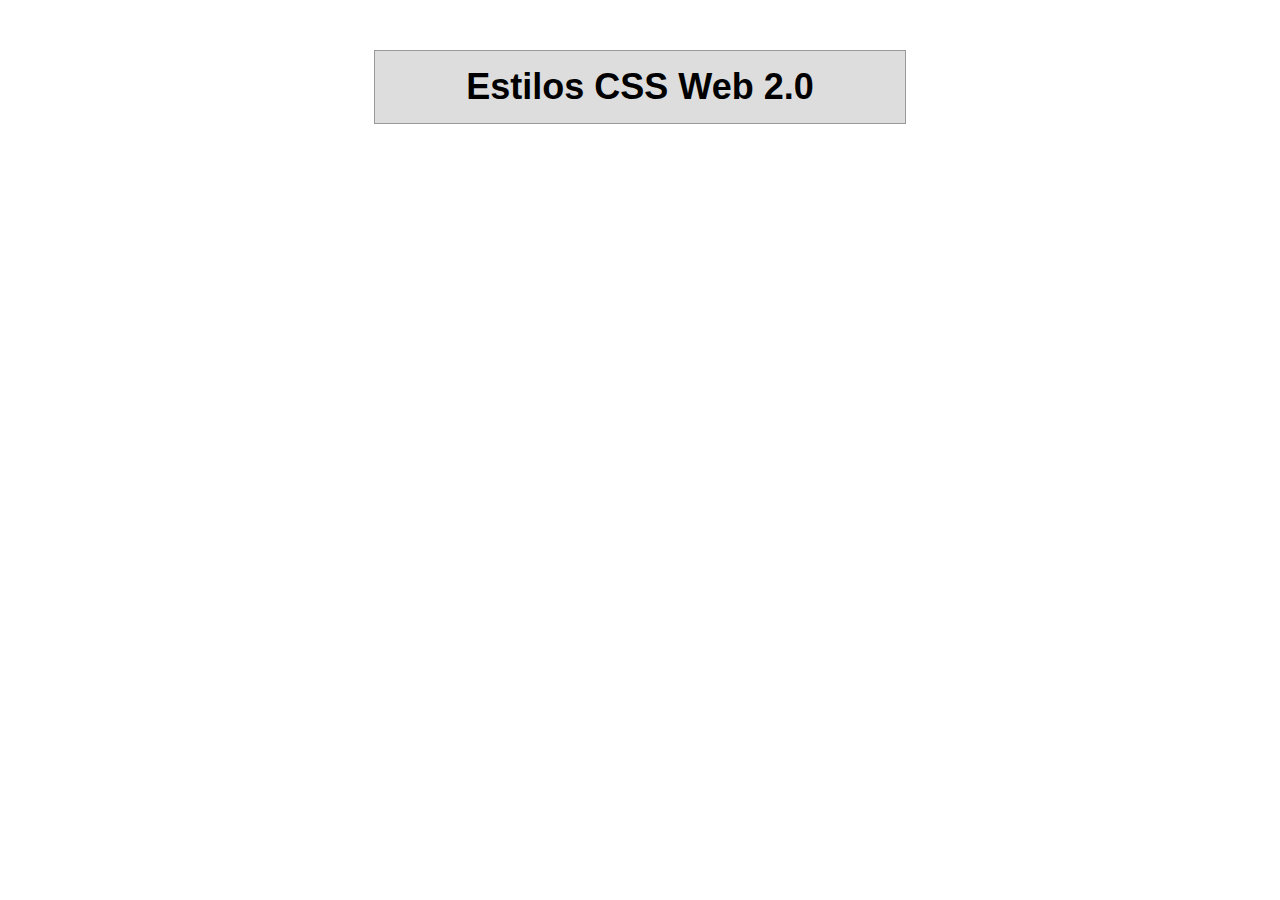
==== capitulo_tres.html @ d2c5c56e "nuevos archivos" ====
<!DOCTYPE html>
<html lang="es">
<head>
<title>Nuevos Estilos CSS3</title>
<link rel="stylesheet" href="nuevocss3.css">
</head>
<body>
<header id="principal">
<span id="titulo">Estilos CSS Web 2.0</span>
</header>
</body>
</html>
---- nuevocss3.css ----
body {
text-align: center;
}
#principal {
display: block;
width: 500px;
margin: 50px auto;
padding: 15px;
text-align: center;
border: 1px solid #999999;
background: #DDDDDD;
}
#titulo {
font: bold 36px verdana, sans-serif;
}
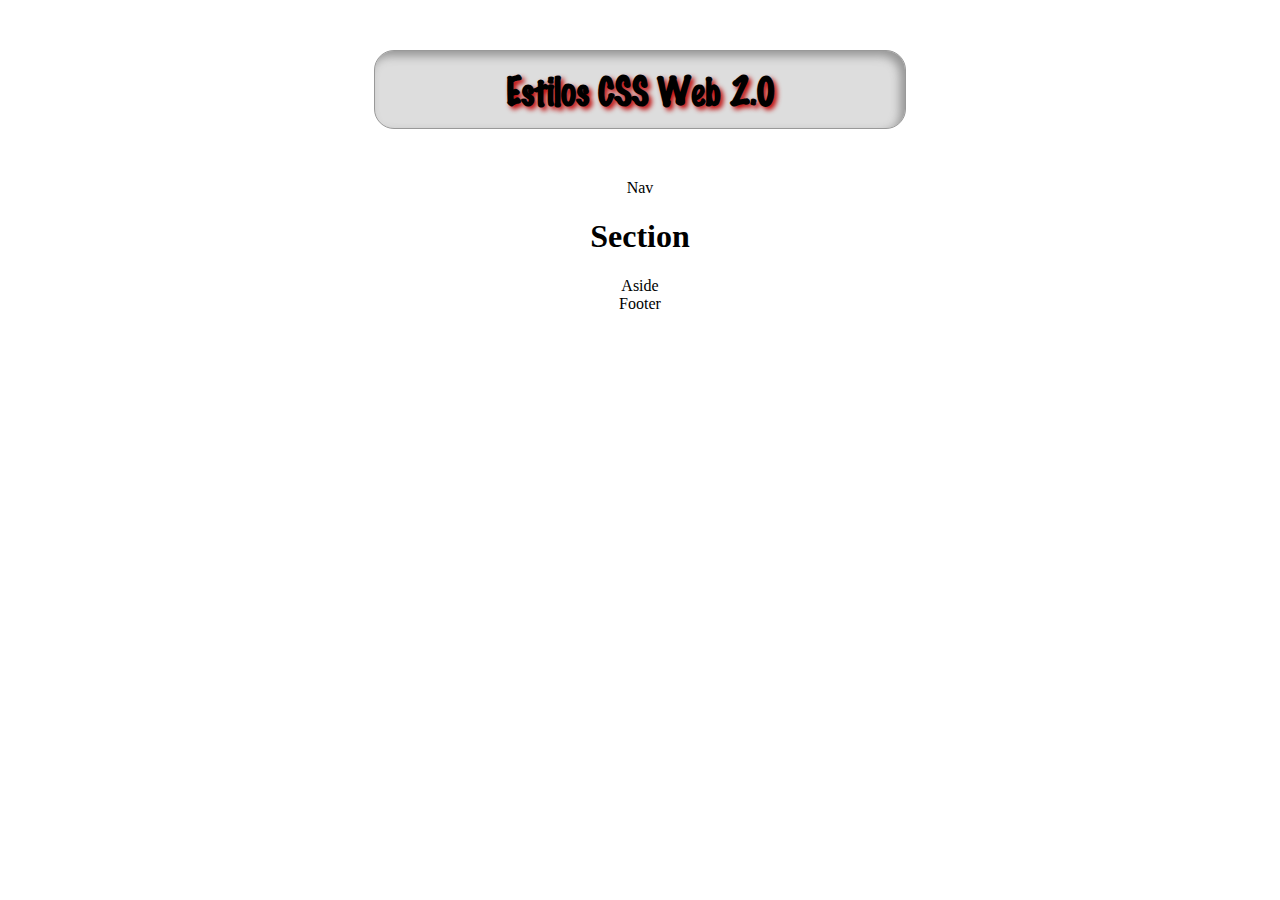
==== commit 55fa0036: "Se agregó nuevo archivo fuente" ====
--- a/capitulo_tres.html
+++ b/capitulo_tres.html
@@ -1,12 +1,24 @@
 <!DOCTYPE html>
 <html lang="es">
-<head>
-<title>Nuevos Estilos CSS3</title>
-<link rel="stylesheet" href="nuevocss3.css">
-</head>
-<body>
-<header id="principal">
-<span id="titulo">Estilos CSS Web 2.0</span>
-</header>
-</body>
+    <head>
+        <title>Nuevos Estilos CSS3</title>
+        <link rel="stylesheet" href="nuevocss3.css">
+    </head>
+    <body>
+        <header id="principal">
+            <span id="titulo">Estilos CSS Web 2.0</span>
+        </header>
+        <nav>
+            Nav
+        </nav>
+        <section>
+            <h1 id="hola" class="holas">Section</h1>
+        </section>
+        <aside>
+            Aside
+        </aside>
+        <footer>
+            Footer
+        </footer>
+    </body>
 </html>--- a/nuevocss3.css
+++ b/nuevocss3.css
@@ -1,15 +1,30 @@
-body {
-text-align: center;
+
+body{
+    text-align: center;
 }
-#principal {
-display: block;
-width: 500px;
-margin: 50px auto;
-padding: 15px;
-text-align: center;
-border: 1px solid #999999;
-background: #DDDDDD;
+#principal{
+    display: block;
+    width: 500px;
+    margin: 50px auto;
+    padding: 15px;
+    text-align: center;
+    border: 1px solid #999999;
+    background: #DDDDDD;
+    -moz-border-radius: 20px;
+    -webkit-border-radius: 20px;
+    border-radius: 20px; /* redondear esquinas*/
+    -moz-box-shadow: rgb(150,150,150) -5px -5px;
+    -webkit-box-shadow: rgb(150,150,150) -5px -5px;
+    box-shadow: rgb(150,150,150) -5px 5px 10px inset; /*horizontal,vertical,difuminado,sombra dentro de la caja */
 }
-#titulo {
-font: bold 36px verdana, sans-serif;
+
+#titulo{
+    font: bold 36px MiNuevaFuente, Verdana, sans-serif; /* llamar  desde font-face la nueva fuente*/
+    text-shadow: rgb(190,0,0) 3px 3px 5px; /*sombra en texto*/
 }
+
+@font-face {
+font-family: 'MiNuevaFuente';
+src: url('MarkerFelt.ttf');
+}
+
